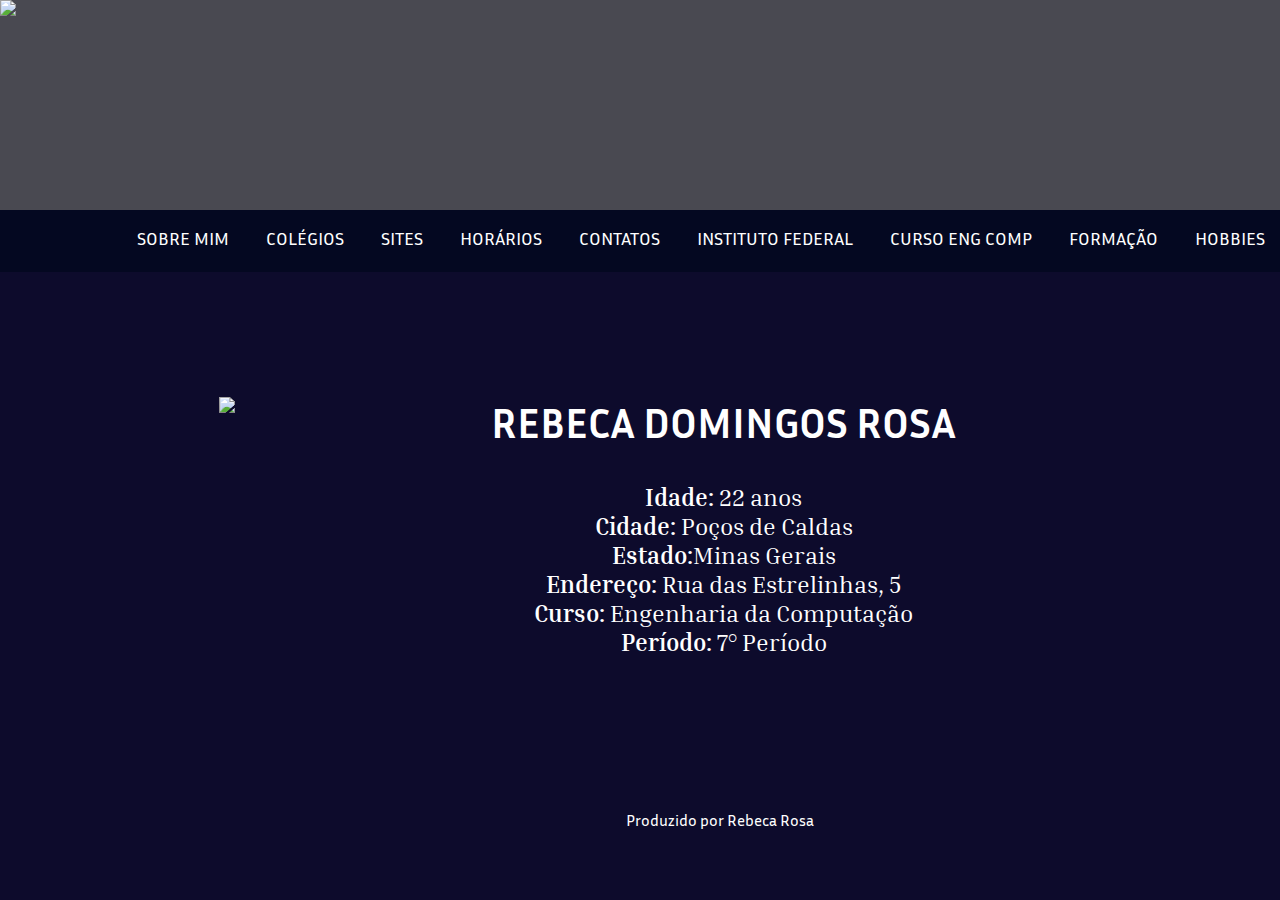
==== Codigos/index.html @ 52dc986e "alteração na estrutura de pasta" ====
<!DOCTYPE html>

<html lang="pt-br">
    <head>
        <title>Sobre Mim</title>
        <meta charset="UTF-8">
        <meta name="author" content="Rebeca Domingos Rosa">
        <link rel="stylesheet" type="text/css" href="style.css" />
    </head>

    <body>
        <div class="principal">
            
            <header class="capa">
                <img src="imagens/Capa.png">
            </header>
            <nav class="menu">
                <ul>
                    <li><a href="index.html">SOBRE MIM</a></li>
                    <li><a href="colegios.html">COLÉGIOS</a></li>
                    <li><a href="sites_favoritos.html">SITES</a></li>
                    <li><a href="horario_de_aulas.html">HORÁRIOS</a></li>
                    <li><a href="contato.html">CONTATOS</a></li>
                    <li><a href="instituto_federal.html">INSTITUTO FEDERAL</a></li>
                    <li><a href="curso_superior_eng_comp.html">CURSO ENG COMP</a></li>
                    <li><a href="formacao_academica.html">FORMAÇÃO</a></li>
                    <li><a href="atividades_culturais.html">HOBBIES</a></li>
                </ul>
            </nav>
            <main class="corpo">

                <figure class="imagem">
                    <img src="imagens/tiana-index.png">
                </figure>

                <section class="texto">
                    <h1>REBECA DOMINGOS ROSA</h1>
                    <p><strong>Idade: </strong>22 anos <br>
                        <strong>Cidade:</strong> Poços de Caldas<br>
                        <strong>Estado:</strong>Minas Gerais <br>
                        <strong>Endereço:</strong> Rua das Estrelinhas, 5<br>
                        <strong>Curso:</strong> Engenharia da Computação<br>
                        <strong>Período:</strong> 7° Período</p>
                </section>

            </main>
            <footer class="rodape">
                <p>Produzido por Rebeca Rosa</p>
            </footer>
               
        </div>
    </body>

</html>
---- Codigos/style.css ----
@import url('https://fonts.googleapis.com/css2?family=Inria+Sans&family=Inria+Serif&display=swap');

*{
    padding: 0;
    margin: 0;
    vertical-align: baseline;
    list-style: none;
    border: 0;
}

body{
    background-color: #0d0b2c;
}

.principal{
    width: 1440px;
    margin-left: auto;
    margin-right: auto;
    font-family:'Inria Sans', 'sans-serif';
    color: #FFFFFF;
}

.capa{
    width: 1440px;
    height: 210px;
    background: url(imagens/Capa.png)  #494951;
}

.menu{
    width: 1440px;
    height: 62px;
    background: #040821;
}
.menu ul{
    margin-left: 120px;
}
.menu ul li{
    display: inline-block;
    font-style: normal;
    font-weight: 400;
    font-size: 18px;
    line-height: 22px;
    text-align: center;
    padding: 17px;
}

.menu ul li a{
    text-decoration: none;
    color: #FFFFFF;
}

.menu ul li a:hover{
    color:#040821;
    background: #FFFFFF;
    padding: 5px;
}

.imagem{
    position: relative;
    left: 99px;
    top: 125px;
    bottom: 330px;
    right: 1048px;
    float: left;
}

.texto{
    float: left;
    position: relative;
    left: 355px;
    top: 125px;
    right: 243px;
}

.texto h1{

font-style: normal;
font-weight: 700;
font-size: 42px;
line-height: 50px;
text-align: center;

}

.texto p{
    font-family:'Inria Serif', serif;
    font-style: normal;
    font-weight: 400;
    font-size: 24px;
    line-height: 29px;
    text-align: center;
    margin-top: 36px;
}

.corpo{
    width: 1200px;
    margin:auto;
    height: 538px;
}

.rodape{
    clear: both;
    text-align: center;
}
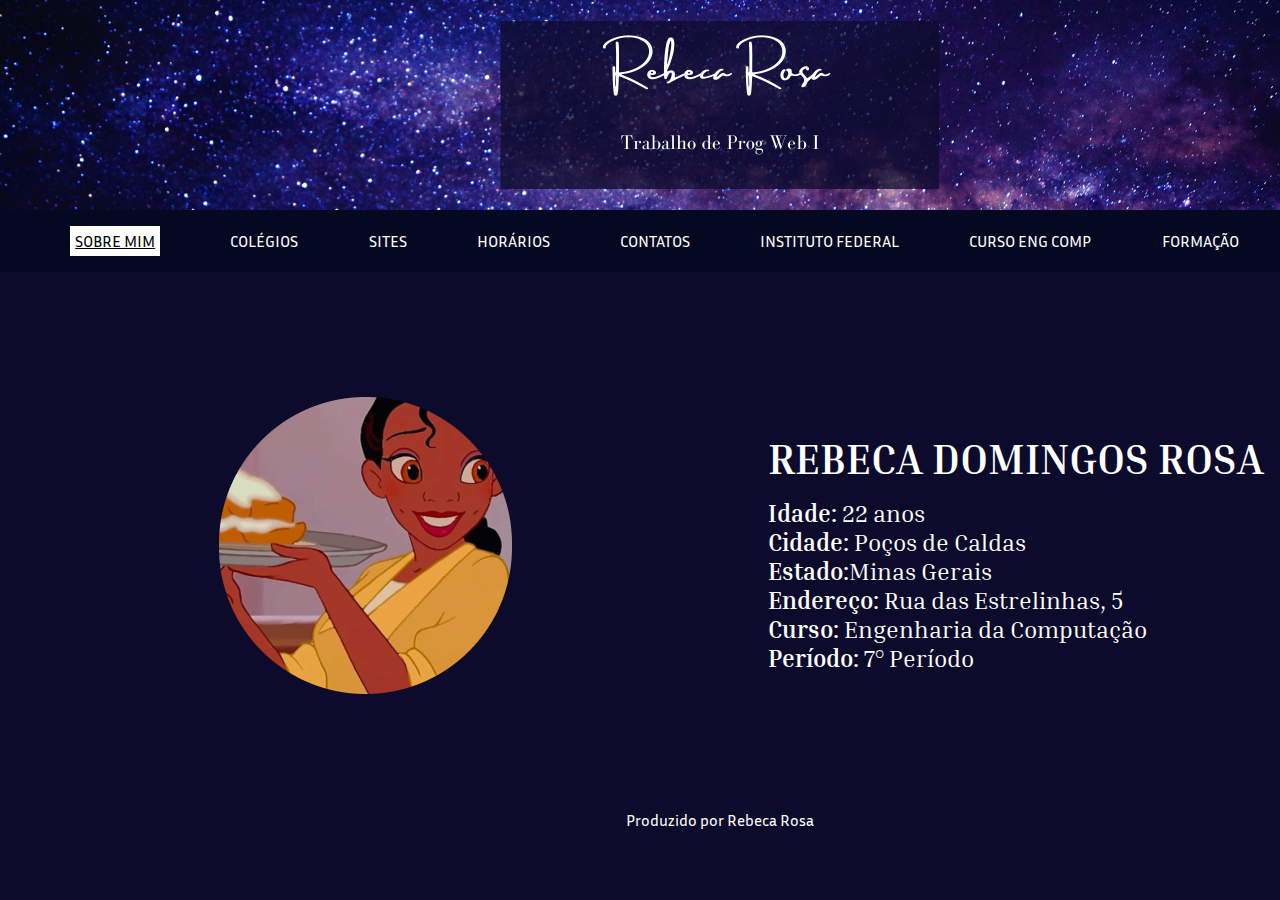
==== commit a55dafaf: "final commit" ====
--- a/Codigos/index.html
+++ b/Codigos/index.html
@@ -15,17 +15,15 @@
                 <img src="imagens/Capa.png">
             </header>
             <nav class="menu">
-                <ul>
-                    <li><a href="index.html">SOBRE MIM</a></li>
-                    <li><a href="colegios.html">COLÉGIOS</a></li>
-                    <li><a href="sites_favoritos.html">SITES</a></li>
-                    <li><a href="horario_de_aulas.html">HORÁRIOS</a></li>
-                    <li><a href="contato.html">CONTATOS</a></li>
-                    <li><a href="instituto_federal.html">INSTITUTO FEDERAL</a></li>
-                    <li><a href="curso_superior_eng_comp.html">CURSO ENG COMP</a></li>
-                    <li><a href="formacao_academica.html">FORMAÇÃO</a></li>
-                    <li><a href="atividades_culturais.html">HOBBIES</a></li>
-                </ul>
+                <a href="index.html" class="active">SOBRE MIM</a>
+                <a href="colegios.html">COLÉGIOS</a>
+                <a href="sites_favoritos.html">SITES</a>
+                <a href="horario_de_aulas.html">HORÁRIOS</a>
+                <a href="contato.html">CONTATOS</a>
+                <a href="instituto_federal.html">INSTITUTO FEDERAL</a>
+                <a href="curso_superior_eng_comp.html">CURSO ENG COMP</a>
+                <a href="formacao_academica.html" >FORMAÇÃO</a>
+                <a href="atividades_culturais.html" >HOBBIES</a>
             </nav>
             <main class="corpo">
 
@@ -35,12 +33,14 @@
 
                 <section class="texto">
                     <h1>REBECA DOMINGOS ROSA</h1>
+                   <div class="container">
                     <p><strong>Idade: </strong>22 anos <br>
                         <strong>Cidade:</strong> Poços de Caldas<br>
                         <strong>Estado:</strong>Minas Gerais <br>
                         <strong>Endereço:</strong> Rua das Estrelinhas, 5<br>
                         <strong>Curso:</strong> Engenharia da Computação<br>
                         <strong>Período:</strong> 7° Período</p>
+                   </div>
                 </section>
 
             </main>
--- a/Codigos/style.css
+++ b/Codigos/style.css
@@ -1,15 +1,27 @@
 @import url('https://fonts.googleapis.com/css2?family=Inria+Sans&family=Inria+Serif&display=swap');
+
+:root{
+    --quase-preto: #0d0b2c;
+    --chumbo: #494951;
+    --fundo: #040821;
+    --rosa: #cb51f9;
+}
 
 *{
     padding: 0;
     margin: 0;
     vertical-align: baseline;
-    list-style: none;
     border: 0;
 }
 
+.active, .active a{
+    background: white;
+    color: black;  
+    padding: 5px;
+}
+
 body{
-    background-color: #0d0b2c;
+    background-color: var(--quase-preto);
 }
 
 .principal{
@@ -17,41 +29,42 @@
     margin-left: auto;
     margin-right: auto;
     font-family:'Inria Sans', 'sans-serif';
-    color: #FFFFFF;
+    color: white;
 }
 
 .capa{
     width: 1440px;
     height: 210px;
-    background: url(imagens/Capa.png)  #494951;
+    background: url(imagens/Capa.png)  var(--chumbo);
+}
+
+.corpo{
+    width: 1200px;
+    margin:auto;
+    height: 538px;
+}
+
+.container, .container address{
+    margin-top: 1rem;
+    text-align: justify;
 }
 
 .menu{
-    width: 1440px;
+    align-items: center;
+    display: flex;
     height: 62px;
-    background: #040821;
-}
-.menu ul{
-    margin-left: 120px;
-}
-.menu ul li{
-    display: inline-block;
-    font-style: normal;
-    font-weight: 400;
-    font-size: 18px;
-    line-height: 22px;
-    text-align: center;
-    padding: 17px;
+    justify-content: space-evenly;
+    background: var(--fundo);
 }
 
-.menu ul li a{
+.menu a:not(.active){
+    color: white;
     text-decoration: none;
-    color: #FFFFFF;
 }
 
-.menu ul li a:hover{
+.menu a:hover{
     color:#040821;
-    background: #FFFFFF;
+    background: white;
     padding: 5px;
 }
 
@@ -64,6 +77,10 @@
     float: left;
 }
 
+.sobre-if{
+    margin-top: 1rem;
+}
+
 .texto{
     float: left;
     position: relative;
@@ -72,7 +89,7 @@
     right: 243px;
 }
 
-.texto h1{
+.texto h1, #hobbies h1{
 
 font-style: normal;
 font-weight: 700;
@@ -82,7 +99,7 @@
 
 }
 
-.texto p{
+.texto{
     font-family:'Inria Serif', serif;
     font-style: normal;
     font-weight: 400;
@@ -92,16 +109,54 @@
     margin-top: 36px;
 }
 
-.corpo{
-    width: 1200px;
-    margin:auto;
-    height: 538px;
+.texto ol li a, .texto ul li a{
+    text-decoration: underline;
+    color: white;
 }
 
-.rodape{
-    clear: both;
+.texto ol li a:hover, .texto ul li a:hover{
+    color: var(--rosa);
+}
+
+
+#hobbies{
+    margin-top: 20px;
+}
+
+.flutuar{
+    display: inline-block;
+    margin-top: 30px;
+    padding: 10px;
+
+}
+
+
+.flutuar div{
     text-align: center;
 }
 
 
+footer{
+    text-align: center;
+}
 
+#tabela{
+    font-size: 16px;
+    width: 700px;
+    /*border: 1px solid white;*/
+    position: relative;
+    right: 100px;
+    bottom: 40px;
+}
+
+#titulo-horario{
+    position: relative;
+    right: 100px;
+    bottom: 40px;
+}
+
+tr th,tr td{
+    border: 1px solid white;
+    padding: 5px;
+}
+
